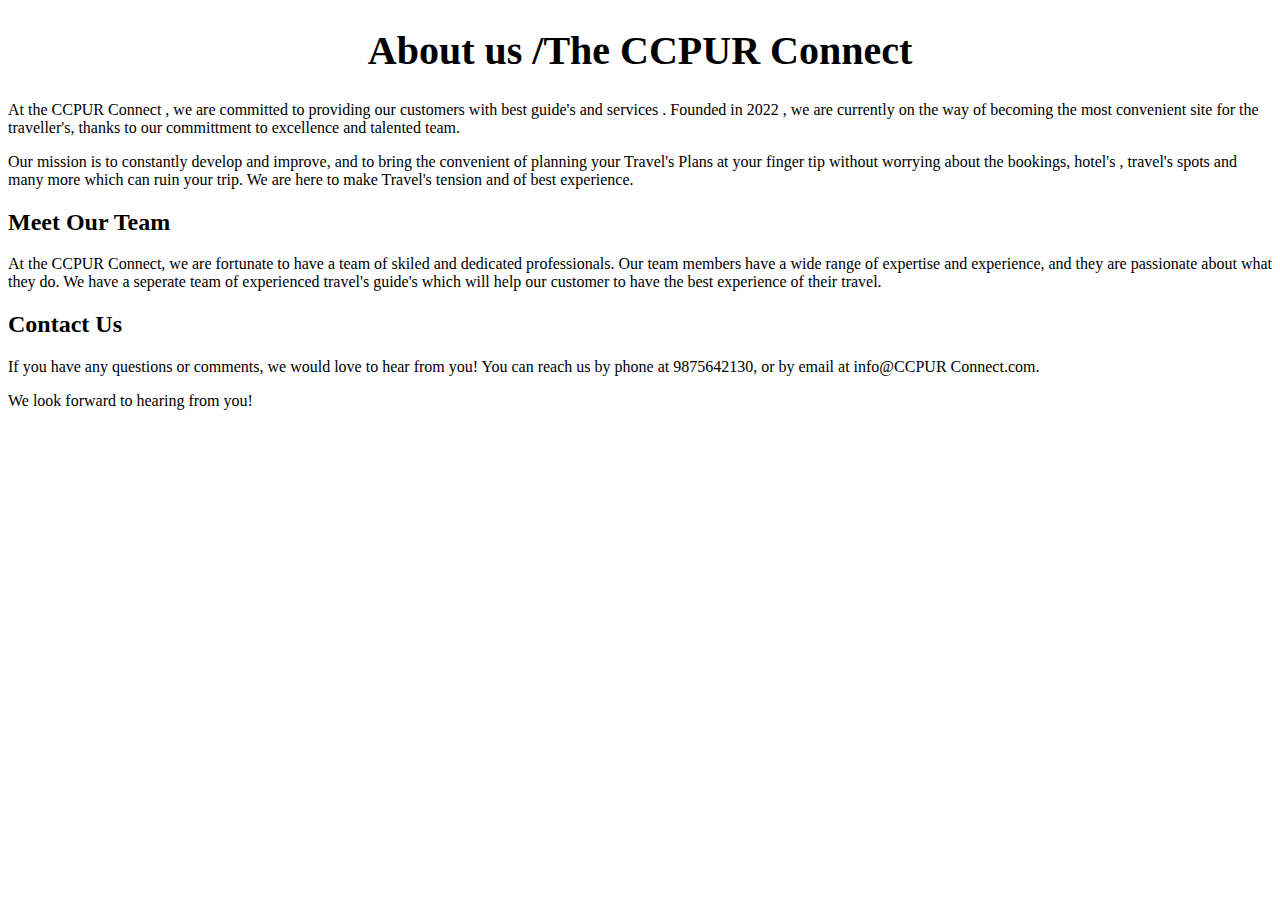
==== about_us.html @ 39cbb04d "styling change" ====
<!DOCTYPE html>
<html>
  <head>
    <title>About us</title>
    <style>
      body{
        background-image: url(images/business-partners-handshake-global-corporate-with-technology-concept.jpg);
        background-repeat: no-repeat;
        background-attachment: fixed;
        background-size: cover;
      }
      h1{
        font-size: 40px;
      }
      h2{
        font-weight: bold;
      }
    </style>
  </head>
  <body>
    <h1 align="center">About us /The CCPUR Connect</h1>
    <p>
      At the CCPUR Connect , we are committed to providing our customers with best guide's and services . Founded in 2022 , we are currently 
      on the  way of becoming the most convenient site for the traveller's, thanks to our committment to excellence and talented team.
    </p>
    <p>
      Our mission is to constantly develop and improve, and to bring the convenient of planning your Travel's Plans at your finger tip without 
      worrying about the bookings, hotel's , travel's spots and many more which can ruin your trip. We are here to make Travel's tension and of 
      best experience.
    </p>
    <h2>Meet Our Team</h2>
    <p>
      At the CCPUR Connect, we are fortunate to have a team of skiled and dedicated professionals. Our team members have a wide range of expertise 
      and experience, and they are passionate about what they do. We have a seperate team of experienced travel's guide's which will help our customer 
      to have the best experience of their travel.
    </p>
    <h2>Contact Us</h2>
    <p>
      If you have any questions or comments, we would love to hear from you! You can reach us by phone at 9875642130, or by email at info@CCPUR Connect.com.
    </p>
    <p>We look forward to hearing from you!</p>
  </body>
</html>
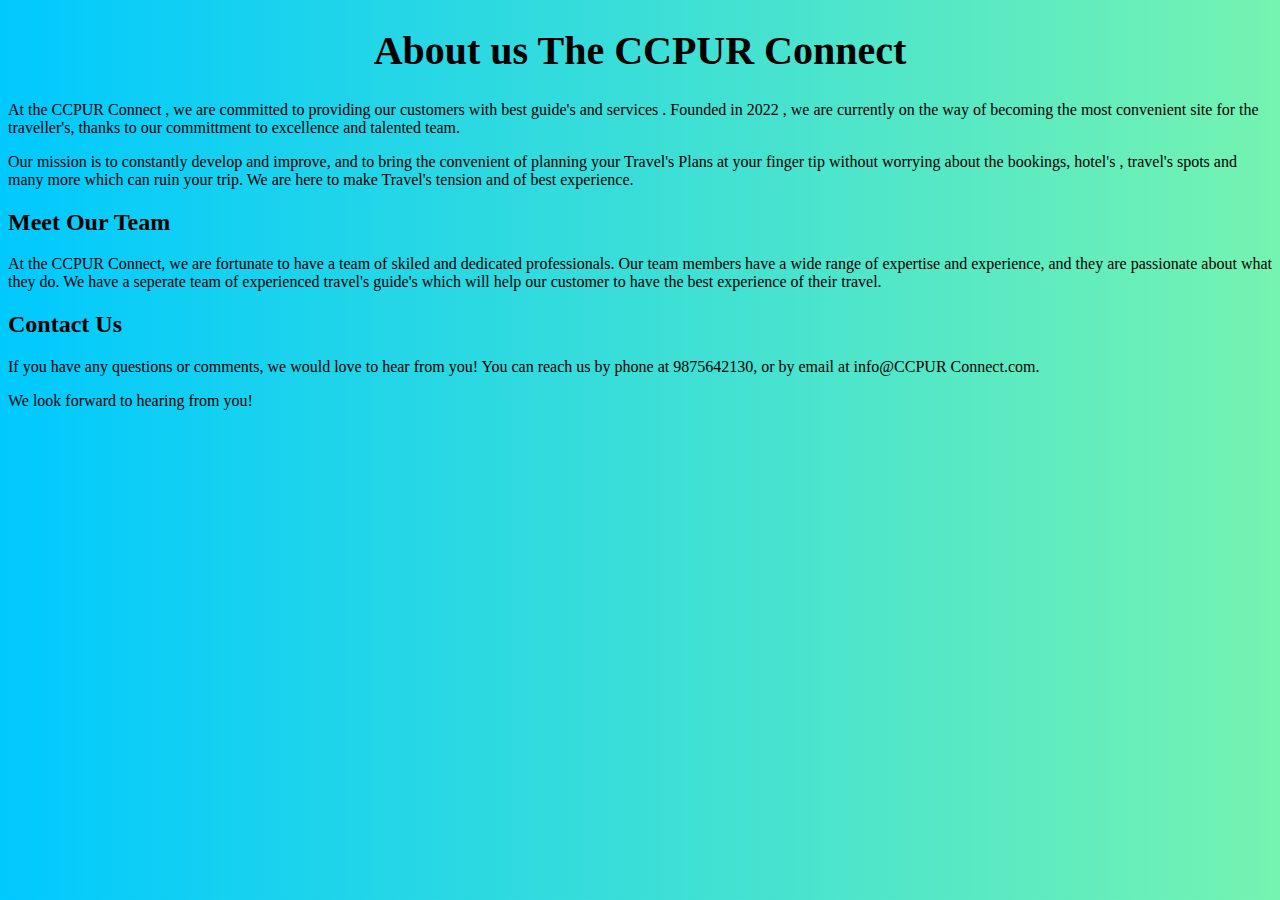
==== commit 9a4796a3: "changed folder layout" ====
--- a/about_us.html
+++ b/about_us.html
@@ -1,24 +1,16 @@
 <!DOCTYPE html>
 <html>
+
   <head>
+		<meta name="viewport" content="width=device-width, initial-scale=1.0">
+		<link rel="stylesheet" type="text/css" href="css/about_us.css"/> 
     <title>About us</title>
     <style>
-      body{
-        background-image: url(images/business-partners-handshake-global-corporate-with-technology-concept.jpg);
-        background-repeat: no-repeat;
-        background-attachment: fixed;
-        background-size: cover;
-      }
-      h1{
-        font-size: 40px;
-      }
-      h2{
-        font-weight: bold;
-      }
     </style>
   </head>
+
   <body>
-    <h1 align="center">About us /The CCPUR Connect</h1>
+    <h1 align="center">About us The CCPUR Connect</h1>
     <p>
       At the CCPUR Connect , we are committed to providing our customers with best guide's and services . Founded in 2022 , we are currently 
       on the  way of becoming the most convenient site for the traveller's, thanks to our committment to excellence and talented team.
@@ -40,4 +32,5 @@
     </p>
     <p>We look forward to hearing from you!</p>
   </body>
-</html>+
+</html>
--- a/css/about_us.css
+++ b/css/about_us.css
@@ -0,0 +1,17 @@
+
+
+
+body {
+	background-image: url("../images/back_to_earth.jpg");
+	background-repeat: no-repeat;
+	background-attachment: fixed;
+	background-size: cover;
+}
+
+h1 {
+	font-size: 40px;
+}
+
+h2 {
+	font-weight: bold;
+}
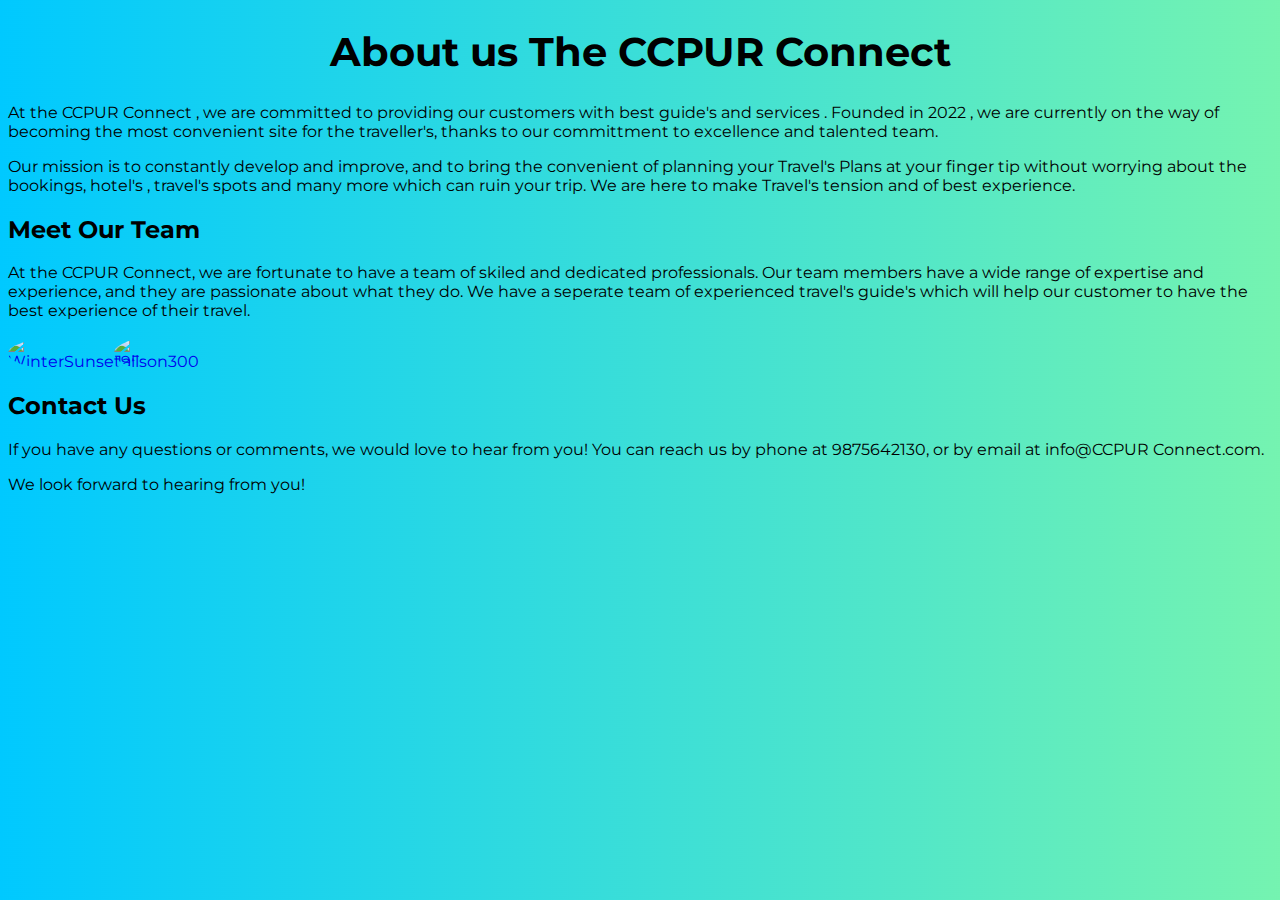
==== commit 83e3fe41: "changes to the about page" ====
--- a/about_us.html
+++ b/about_us.html
@@ -25,6 +25,10 @@
       At the CCPUR Connect, we are fortunate to have a team of skiled and dedicated professionals. Our team members have a wide range of expertise 
       and experience, and they are passionate about what they do. We have a seperate team of experienced travel's guide's which will help our customer 
       to have the best experience of their travel.
+			<div class="links">
+				<a target="_blank" href="https://github.com/WinterSunset95"><img src="https://avatars.githubusercontent.com/u/90015510?v=4" alt="WinterSunset95"></a>
+				<a target="_blank" href="https://github.com/Jailson300"><img src="https://avatars.githubusercontent.com/u/120583306?v=4" alt="Jailson300"></a>
+			</div>
     </p>
     <h2>Contact Us</h2>
     <p>
--- a/css/about_us.css
+++ b/css/about_us.css
@@ -1,11 +1,14 @@
 
 
+/* Importing my favourite fonts from google fonts */
+@import url('https://fonts.googleapis.com/css2?family=Montserrat+Alternates:wght@100;200;300;400;500;600;700;800;900&family=Montserrat:wght@100;200;300;400;500;600;700;800;900&family=Raleway:wght@100;200;300;400;500;600;700;800;900&display=swap');
 
 body {
 	background-image: url("../images/back_to_earth.jpg");
 	background-repeat: no-repeat;
 	background-attachment: fixed;
 	background-size: cover;
+	font-family: 'Montserrat', sans-serif;
 }
 
 h1 {
@@ -15,3 +18,24 @@
 h2 {
 	font-weight: bold;
 }
+
+.links {
+	display: grid;
+	grid-template-columns: repeat(8, minmax(10px, 1fr));
+	grid-gap: 0.5rem;
+}
+
+.links > a {
+	text-decoration: none;
+}
+
+.links > a > img {
+	width: 100%;
+	border-radius: 100%;
+}
+
+@media only screen and (min-width: 768px) {
+	.links {
+		grid-template-columns: repeat(12, minmax(10px, 1fr));
+	}
+}
